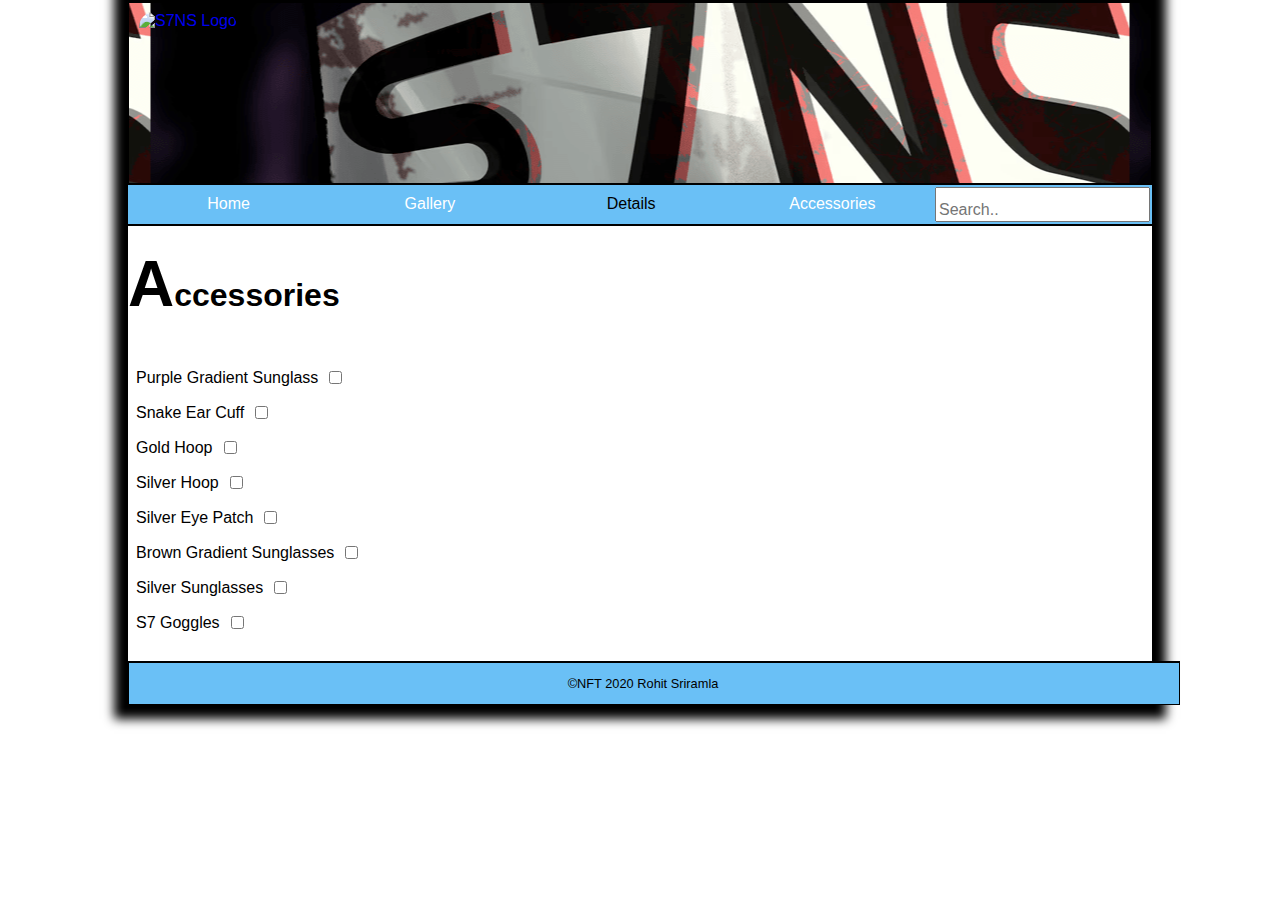
==== New folder/Accessories.html @ a423e353 "Add files via upload" ====
<!DOCTYPE html>
<html lang="en">
<head>
    <meta charset="UTF-8">
    <meta http-equiv="X-UA-Compatible" content="IE=edge">
    <meta name="viewport" content="width=device-width, initial-scale=1.0">
    
    <link rel="stylesheet" href="./styles/access.css">
	<link rel="stylesheet" href="./styles/normalize.css">
	<link rel="icon" type="image/x-icon" href="./images/BANNER.jpg">
	<script src="https://code.jquery.com/jquery-3.1.1.min.js"></script>
	<script src="./main.js"></script>

    <title>S7NSClub Accessories</title>
</head>

<body>
	<div class="body">
		<header>
			<a href="./index.html"><img class="logo" src="./images/Image.png" alt="S7NS Logo"></a>
		</header>
        <div class="menu">
			<ul>
				<li><a href="./index.html">Home</a></li>
				<li><a href="./gallery.html">Gallery</a></li>
				<li><a id="current" href="./details.html">Details</a></li>
				<li><a href="./Accessories.html">Accessories</a></li>
				<li><input type="text" style="padding-top:12px; " placeholder="Search.."></a></li>
			</ul>
         
		</div>
      
    <div class="center">
        <h1>Accessories</h1><br>
        <table >
            <tr rowspan="2">
                <td>Purple Gradient Sunglass</td>
                <td><input type="checkbox"></td>
            </tr>
        </table>
		<table>
            <tr rowspan="2">
                <td>Snake Ear Cuff</td>
                <td><input type="checkbox"></td>
            </tr>
        </table>
		<table>
            <tr rowspan="2">
                <td>Gold Hoop</td>
                <td><input type="checkbox"></td>
            </tr>
        </table>
		<table>
            <tr rowspan="2">
                <td>Silver Hoop</td>
                <td><input type="checkbox"></td>
            </tr>
        </table>
		<table>
            <tr rowspan="2">
                <td>Silver Eye Patch</td>
                <td><input type="checkbox"></td>
            </tr>
        </table>
		<table>
            <tr rowspan="2">
                <td>Brown Gradient Sunglasses</td>
                <td><input type="checkbox"></td>
            </tr>
        </table>
		<table>
            <tr rowspan="2">
                <td>Silver Sunglasses</td>
                <td><input type="checkbox"></td>
            </tr>
        </table>
		<table>
            <tr rowspan="2">
                <td>S7 Goggles</td>
                <td><input type="checkbox"></td>
            </tr>
        </table>
       
        <footer>
			<p>&copy;NFT 2020 Rohit Sriramla</p>
		</footer>
    </div>
---- New folder/styles/access.css ----
* {
    font-family: sans-serif;
}

body{
    background-image: url("../images/Image.png");
    background-repeat: repeat;
}

.body {
    
    width: 80%;
    max-width: 3000px;
 
    background-color: white;
    border: 2px solid black;
    margin: auto;
    box-shadow: 0 0 10px 12px black;
}

header {
    border: 0.001px solid black;
    border-bottom: 2px solid black;
    background-image: url(../images/banner\ 3\ \(1\).png);
    background-position: center;
    padding-left: 0.625em;
    height: 20vh;
}

main{
    padding-left: 0.625em;

}

h1 {
    font-size: 1.5em;
}

h1::first-letter {
    font-size: 200%;
}

.header2 {
    margin-top:  0.625em;
    margin-left: 3.25em;
    text-align: center;
    font-size: 2.1875em;
    margin-bottom: 0.3125em;
}


.header3{
    font-size: 1.25em;
    margin-top: 0px;
    text-align: center;
    margin-left: 6.25em;
    margin-bottom: 1.25em;
}


.menu {
    background-color: black; 
    list-style-type: none;
    text-align: center;
    border-bottom: 2px solid black;
    margin-top: 0px;
    padding: 0;

}

ul li a {
    color: white;
    text-decoration: none;
}

.menu ul {
    margin: 0;
    margin-left: 0px;
    padding: 0px;
    display: flex;
    justify-content: space-around;
}

.menu ul li {
    background-color: rgb(106, 192, 246);
    display: inline;
    position: relative;
    width: 33.333%;
    cursor: pointer;
}


.menu ul li a{
    text-decoration: none;
    color:white;
    display: block;
    padding: 0.625em;
}


.menu ul li a:hover{
    text-decoration: none;
    background-color: rgb(192, 211, 254);
    padding: 0.625em;
    color: rgb(36, 121, 182);
}

#current {
    color: black; 
}

.menu .dropdown-menu {
    display: none;
    position: absolute;
    width: 100%;
    z-index: 1;
}

.menu .dropdown-menu li{
    color: white;
    display: block;
    width: 100%;
    padding: 0px;
    margin: 0px;
}

.menu .dropdown-menu a{
    width: 100%;
    padding: 0.625em 0px;
    margin: 0px;
    text-decoration: none;
}

.menu .dropdown-menu a:hover {
    width: 100%;
    text-decoration: none;
    background-color: grey;
    padding: 0.625em 0px;
    margin: 0px;
}

.menu ul li:hover > ul {
    display: block;
}

h2 {
    color: rgb(36, 121, 182);
    text-align: center;
    font-size: 200%;
}

h3 {
    margin-left: 5%;
    margin-top: 5%;
}

#creator {
    margin-left: 5%;
    color: rgb(36, 121, 182);
    font-weight: bold;
    margin-bottom: 5%;
}

#description {

    margin-left: 10%;
    margin-right: 10%;
    color: rgb(36, 121, 182);
    margin-bottom: 5%;
    line-height: 1.5;
}




h4 {
    font-size: 0.875em;
}

.logo {
    margin-top: 1vh;
    width: auto;
    height: 18vh;
    min-width: 2.5em;
    float: left;
    border-radius: 15px;
}

.flexbox {
    display: flex;
    flex-flow: row wrap;
    justify-content: center;
    height: 438px;
}

.left {
    width: 100%;
    flex-basis: 39%;
}

.left img {
    display: block;
    margin-left: auto;
    margin-right: auto;
    width: 300px;
    margin-top: 8%;
    border-radius: 8px;
    
    
}


#myData h3{
    color: rgb(36, 121, 182);
    font-size: 150%;
    margin-left: 0px;
    padding-left: 0px;
    margin-right: 2%;
}

.center {
    min-width: 400px;
    width: 200%;
}

.center ul {
    list-style: none;
    margin-left: 0px;
    padding-left: 0px;
    margin-right: 2%;
}

.center ul li{
    padding-top: 0.5em;
    padding-bottom: 0.5em;
    padding-left: 0.5em;
}

.center ul li:nth-child(odd) {
    background-color: rgb(192, 211, 254);
}

.center ul li:nth-child(even) {
    background-color: rgb(192, 227, 255);
}


footer {
    margin-top: 1%;
    border: 0.001px solid black;
    background-color: rgb(106, 192, 246);
    font-size: 80%;
    border-top: 2px solid black;
    width: 1050px;
}

footer p {
    margin-left: 10px;
    text-align: center;
}

p {
    margin-right: 2.5em;
}



.button {
    width: 500px;
    margin: auto;
    margin-top: 15px;
}

.button #gallery {
    display: block;
    text-align: center;
    padding: 10px;
    color: white;
    background-color: rgb(106, 192, 246);
    text-decoration: none;
    font-size: 2em;
    border-radius: 8px;
    margin-top: -15px;
}

.button #gallery:hover {
    box-shadow: 0 0 5px 6px rgb(192, 227, 255);
    opacity: 0.8;
}
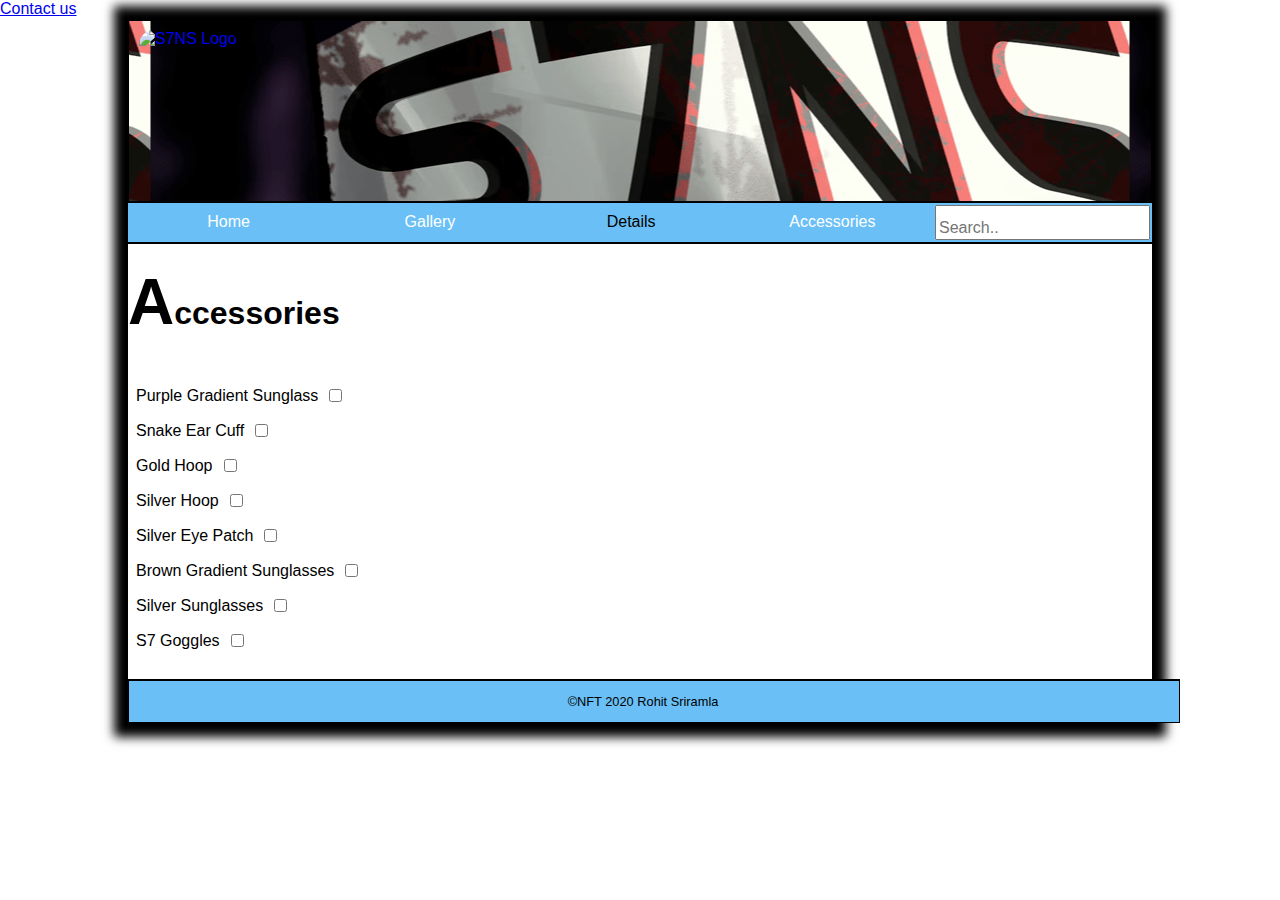
==== commit a21ecf27: "Update Accessories.html" ====
--- a/New folder/Accessories.html
+++ b/New folder/Accessories.html
@@ -9,6 +9,7 @@
 	<link rel="stylesheet" href="./styles/normalize.css">
 	<link rel="icon" type="image/x-icon" href="./images/BANNER.jpg">
 	<script src="https://code.jquery.com/jquery-3.1.1.min.js"></script>
+	<li><a href="./contact.html">Contact us</a></li>
 	<script src="./main.js"></script>
 
     <title>S7NSClub Accessories</title>
@@ -85,4 +86,4 @@
 			<p>&copy;NFT 2020 Rohit Sriramla</p>
 		</footer>
     </div>
-   +   
